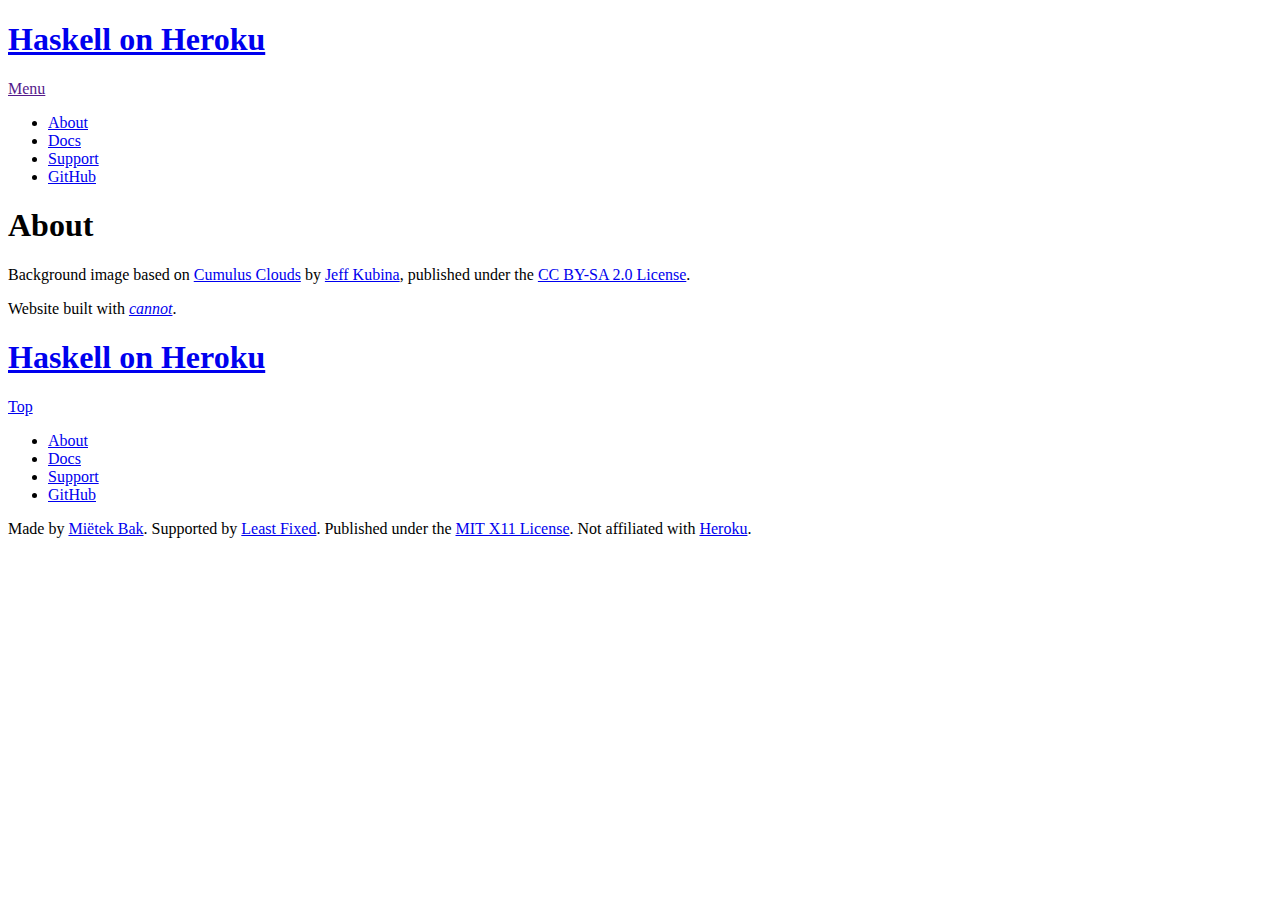
==== about/index.html @ 6977b4c5 "Automatic commit" ====
<!doctype html>
<html class="no-transition" lang="en">
<head>
<meta charset="utf-8">
<title>Haskell on Heroku — About</title>
<meta name="viewport" content="width=device-width,initial-scale=1.0,user-scalable=yes,minimal-ui">
<base href="http://haskellonheroku.com/">
<link rel="canonical" href="http://haskellonheroku.com/about/">
<link rel="icon" type="image/png" href="_images/favicon-48.png" sizes="48x48">
<link rel="icon" type="image/png" href="_images/favicon-16.png" sizes="16x16">
<link rel="icon" type="image/png" href="_images/favicon-32.png" sizes="32x32">
<link rel="stylesheet" href="_stylesheets.css.gz">


</head>
<body>
<header id="top">
<div class="wrapper">
<nav id="header-menu-bar" class="menu-bar">
<h1 class="logotype"><a href="." title="Haskell on Heroku">Haskell on Heroku</a></h1>
<span id="header-button" class="menu-button"><a href="" title="Menu">Menu</a></span>
<ul id="header-menu" class="menu">
<li><a href="about/">About</a></li> <li><a href="docs/">Docs</a></li> <li><a href="support/">Support</a></li> <li><a href="https://github.com/mietek/haskell-on-heroku/">GitHub</a></li>
</ul>
<script>
if (localStorage['header-menu-open']) {
  document.getElementById('header-menu-bar').classList.add('open');
  document.getElementById('header-menu').classList.add('open');
  document.getElementById('header-button').classList.add('open');
}
</script>
</nav>


</div>
</header>

<main id="more">
<div class="wrapper">
<section id="about" class="level1">
<h1>About</h1>
<p>Background image based on <a href="https://www.flickr.com/photos/kubina/152730867/">Cumulus Clouds</a> by <a href="https://www.flickr.com/photos/kubina/">Jeff Kubina</a>, published under the <a href="https://creativecommons.org/licenses/by-sa/2.0/">CC BY-SA 2.0 License</a>.</p>
<p>Website built with <a href="https://github.com/mietek/cannot/"><em>cannot</em></a>.</p>
</section>
</div>
</main>
<footer id="bottom">
<div class="wrapper">
<nav id="footer-menu-bar" class="menu-bar">
<h1 class="logotype"><a href="." title="Haskell on Heroku">Haskell on Heroku</a></h1>
<span id="footer-button"><a href="#top" title="Top">Top</a></span>
<ul id="footer-menu" class="menu open">
<li><a href="about/">About</a></li> <li><a href="docs/">Docs</a></li> <li><a href="support/">Support</a></li> <li><a href="https://github.com/mietek/haskell-on-heroku/">GitHub</a></li>
</ul>
</nav>
<aside> <p> Made by <a href="http://mietek.io/">Miëtek Bak</a>. Supported by <a href="http://leastfixed.com/">Least Fixed</a>. Published under the <a href="license/">MIT X11 License</a>. Not affiliated with <a href="http://heroku.com/">Heroku</a>. </p> </aside>

</div>
</footer>
<!--[if lte IE 9]>
<div id="what-browser">
<div class="wrapper">
<aside>
<p>Please update your browser. “<a href="http://whatbrowser.org/" title="Find out!">What browser?</a>”</p>
</aside>
</div>
</div>
<![endif]-->
<script async src="_scripts.js.gz"></script>
</body>
</html>
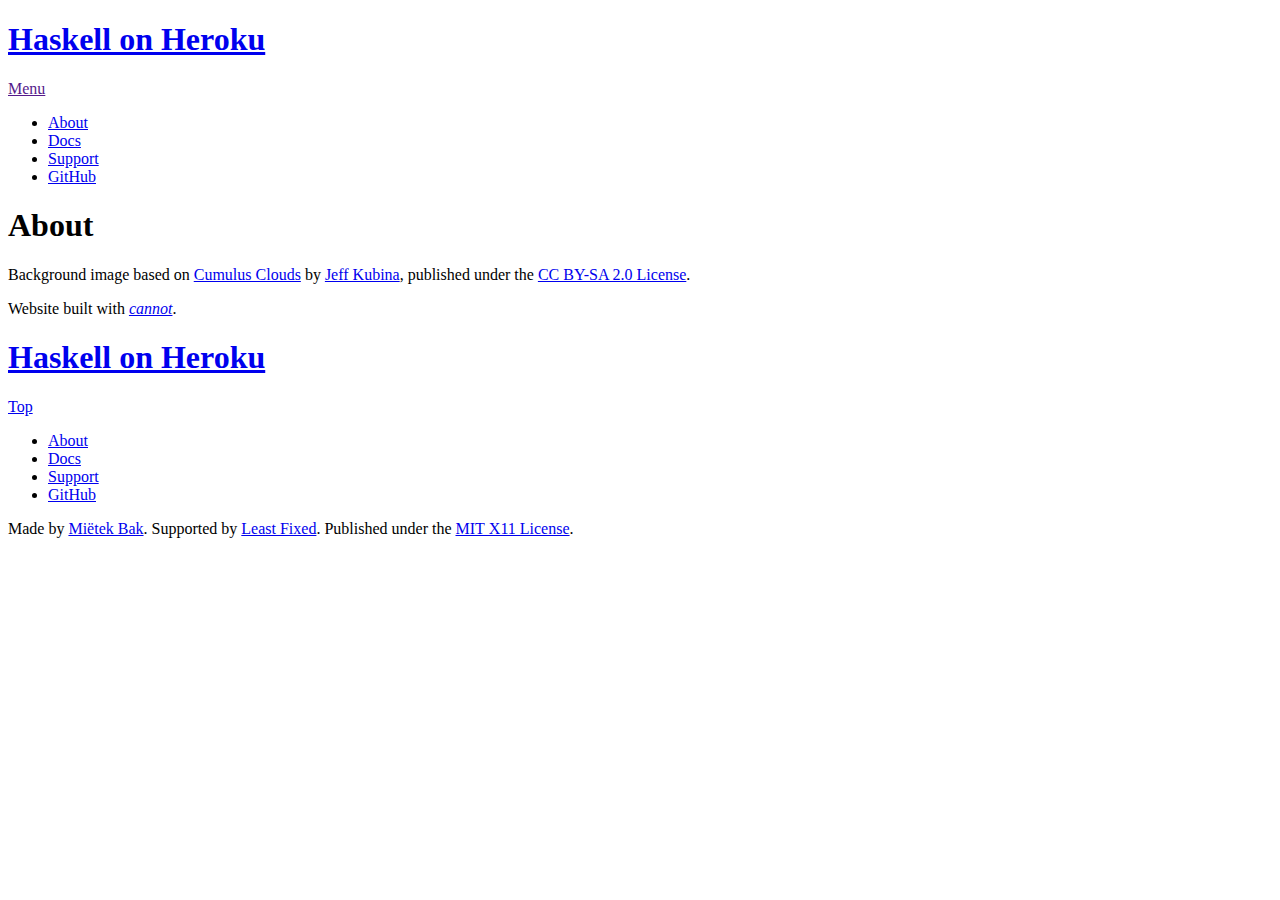
==== commit 2df6ed5c: "Automatic commit" ====
--- a/about/index.html
+++ b/about/index.html
@@ -1,5 +1,5 @@
 <!doctype html>
-<html class="no-transition" lang="en">
+<html class="no-transition"lang="en">
 <head>
 <meta charset="utf-8">
 <title>Haskell on Heroku — About</title>
@@ -53,7 +53,7 @@
 <li><a href="about/">About</a></li> <li><a href="docs/">Docs</a></li> <li><a href="support/">Support</a></li> <li><a href="https://github.com/mietek/haskell-on-heroku/">GitHub</a></li>
 </ul>
 </nav>
-<aside> <p> Made by <a href="http://mietek.io/">Miëtek Bak</a>. Supported by <a href="http://leastfixed.com/">Least Fixed</a>. Published under the <a href="license/">MIT X11 License</a>. Not affiliated with <a href="http://heroku.com/">Heroku</a>. </p> </aside>
+<aside> <p> Made by <a href="http://mietek.io/">Miëtek Bak</a>. Supported by <a href="http://leastfixed.com/">Least Fixed</a>. Published under the <a href="license/">MIT X11 License</a>. </p> </aside>
 
 </div>
 </footer>
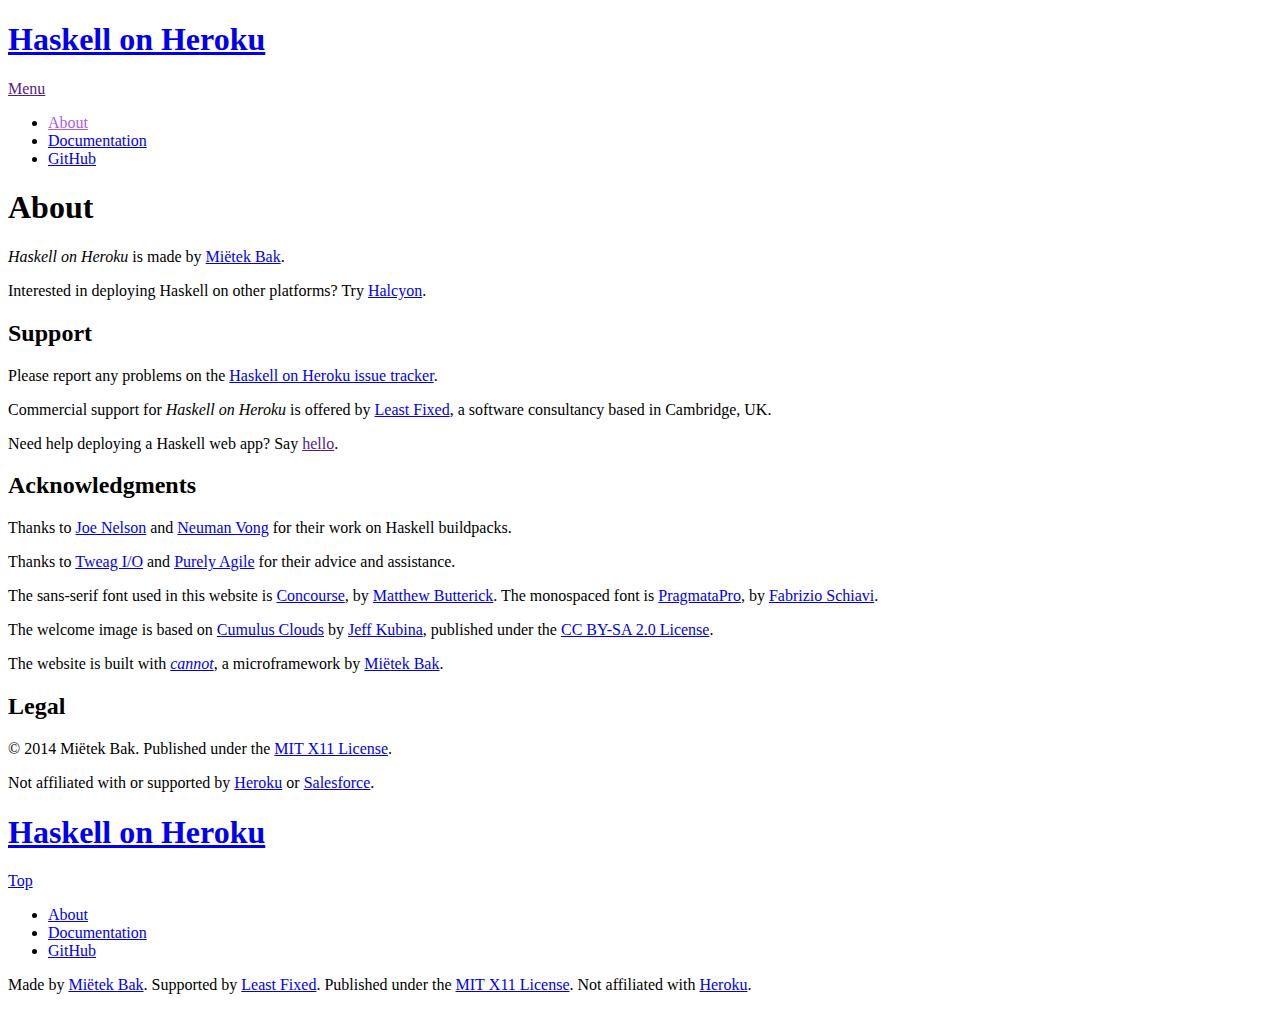
==== commit 0928c280: "Automatic commit" ====
--- a/about/index.html
+++ b/about/index.html
@@ -11,7 +11,11 @@
 <link rel="icon" type="image/png" href="_images/favicon-32.png" sizes="32x32">
 <link rel="stylesheet" href="_stylesheets.css.gz">
 
-
+<style>
+  header a.link-about {
+    color: #ac5cf0;
+  }
+</style>
 </head>
 <body>
 <header id="top">
@@ -20,7 +24,7 @@
 <h1 class="logotype"><a href="." title="Haskell on Heroku">Haskell on Heroku</a></h1>
 <span id="header-button" class="menu-button"><a href="" title="Menu">Menu</a></span>
 <ul id="header-menu" class="menu">
-<li><a href="about/">About</a></li> <li><a href="docs/">Docs</a></li> <li><a href="support/">Support</a></li> <li><a href="https://github.com/mietek/haskell-on-heroku/">GitHub</a></li>
+<li><a class="link-about" href="about/">About</a></li> <li><a class="link-documentation" href="documentation/">Documentation</a></li> <li><a href="https://github.com/mietek/haskell-on-heroku/">GitHub</a></li>
 </ul>
 <script>
 if (localStorage['header-menu-open']) {
@@ -39,8 +43,27 @@
 <div class="wrapper">
 <section id="about" class="level1">
 <h1>About</h1>
-<p>Background image based on <a href="https://www.flickr.com/photos/kubina/152730867/">Cumulus Clouds</a> by <a href="https://www.flickr.com/photos/kubina/">Jeff Kubina</a>, published under the <a href="https://creativecommons.org/licenses/by-sa/2.0/">CC BY-SA 2.0 License</a>.</p>
-<p>Website built with <a href="https://github.com/mietek/cannot/"><em>cannot</em></a>.</p>
+<p><em>Haskell on Heroku</em> is made by <a href="http://mietek.io/">Miëtek Bak</a>.</p>
+<p>Interested in deploying Haskell on other platforms? Try <a href="http://halcyon.sh/">Halcyon</a>.</p>
+<section id="support" class="level2">
+<h2>Support</h2>
+<p>Please report any problems on the <a href="https://github.com/mietek/haskell-on-heroku/issues/">Haskell on Heroku issue tracker</a>.</p>
+<p>Commercial support for <em>Haskell on Heroku</em> is offered by <a href="http://leastfixed.com/">Least Fixed</a>, a software consultancy based in Cambridge, UK.</p>
+<p>Need help deploying a Haskell web app? Say <a href="" id="hello">hello</a>.</p>
+</section>
+<section id="acknowledgments" class="level2">
+<h2>Ac­knowl­edg­ments</h2>
+<p>Thanks to <a href="http://begriffs.com/">Joe Nelson</a> and <a href="https://github.com/luciferous/">Neuman Vong</a> for their work on Haskell buildpacks.</p>
+<p>Thanks to <a href="http://www.tweag.io/">Tweag I/O</a> and <a href="http://purelyagile.com/">Purely Agile</a> for their advice and assistance.</p>
+<p>The sans-serif font used in this website is <a href="http://practicaltypography.com/concourse.html">Concourse</a>, by <a href="http://practicaltypography.com/">Matthew Butterick</a>. The monospaced font is <a href="http://www.fsd.it/fonts/pragmatapro.htm">PragmataPro</a>, by <a href="http://www.fsd.it/">Fabrizio Schiavi</a>.</p>
+<p>The welcome image is based on <a href="https://www.flickr.com/photos/kubina/152730867/">Cumulus Clouds</a> by <a href="https://www.flickr.com/photos/kubina/">Jeff Kubina</a>, published under the <a href="https://creativecommons.org/licenses/by-sa/2.0/">CC BY-SA 2.0 License</a>.</p>
+<p>The website is built with <a href="https://github.com/mietek/cannot/"><em>cannot</em></a>, a microframework by <a href="http://mietek.io/">Miëtek Bak</a>.</p>
+</section>
+<section id="legal" class="level2">
+<h2>Legal</h2>
+<p>© 2014 Miëtek Bak. Published under the <a href="license/">MIT X11 License</a>.</p>
+<p>Not affiliated with or supported by <a href="http://heroku.com/">Heroku</a> or <a href="http://salesforce.com/">Salesforce</a>.</p>
+</section>
 </section>
 </div>
 </main>
@@ -50,11 +73,15 @@
 <h1 class="logotype"><a href="." title="Haskell on Heroku">Haskell on Heroku</a></h1>
 <span id="footer-button"><a href="#top" title="Top">Top</a></span>
 <ul id="footer-menu" class="menu open">
-<li><a href="about/">About</a></li> <li><a href="docs/">Docs</a></li> <li><a href="support/">Support</a></li> <li><a href="https://github.com/mietek/haskell-on-heroku/">GitHub</a></li>
+<li><a class="link-about" href="about/">About</a></li> <li><a class="link-documentation" href="documentation/">Documentation</a></li> <li><a href="https://github.com/mietek/haskell-on-heroku/">GitHub</a></li>
 </ul>
 </nav>
-<aside> <p> Made by <a href="http://mietek.io/">Miëtek Bak</a>. Supported by <a href="http://leastfixed.com/">Least Fixed</a>. Published under the <a href="license/">MIT X11 License</a>. </p> </aside>
-
+<aside> <p> Made by <a href="http://mietek.io/">Miëtek Bak</a>. Supported by <a href="http://leastfixed.com/">Least Fixed</a>. Published under the <a href="license/">MIT X11 License</a>. Not affiliated with <a href="http://heroku.com/">Heroku</a>. </p> </aside>
+<script>
+  addEventListener('load', function () {
+    document.getElementById('hello').href = cannot.rot13('znvygb:uryyb@yrnfgsvkrq.pbz');
+  });
+</script>
 </div>
 </footer>
 <!--[if lte IE 9]>
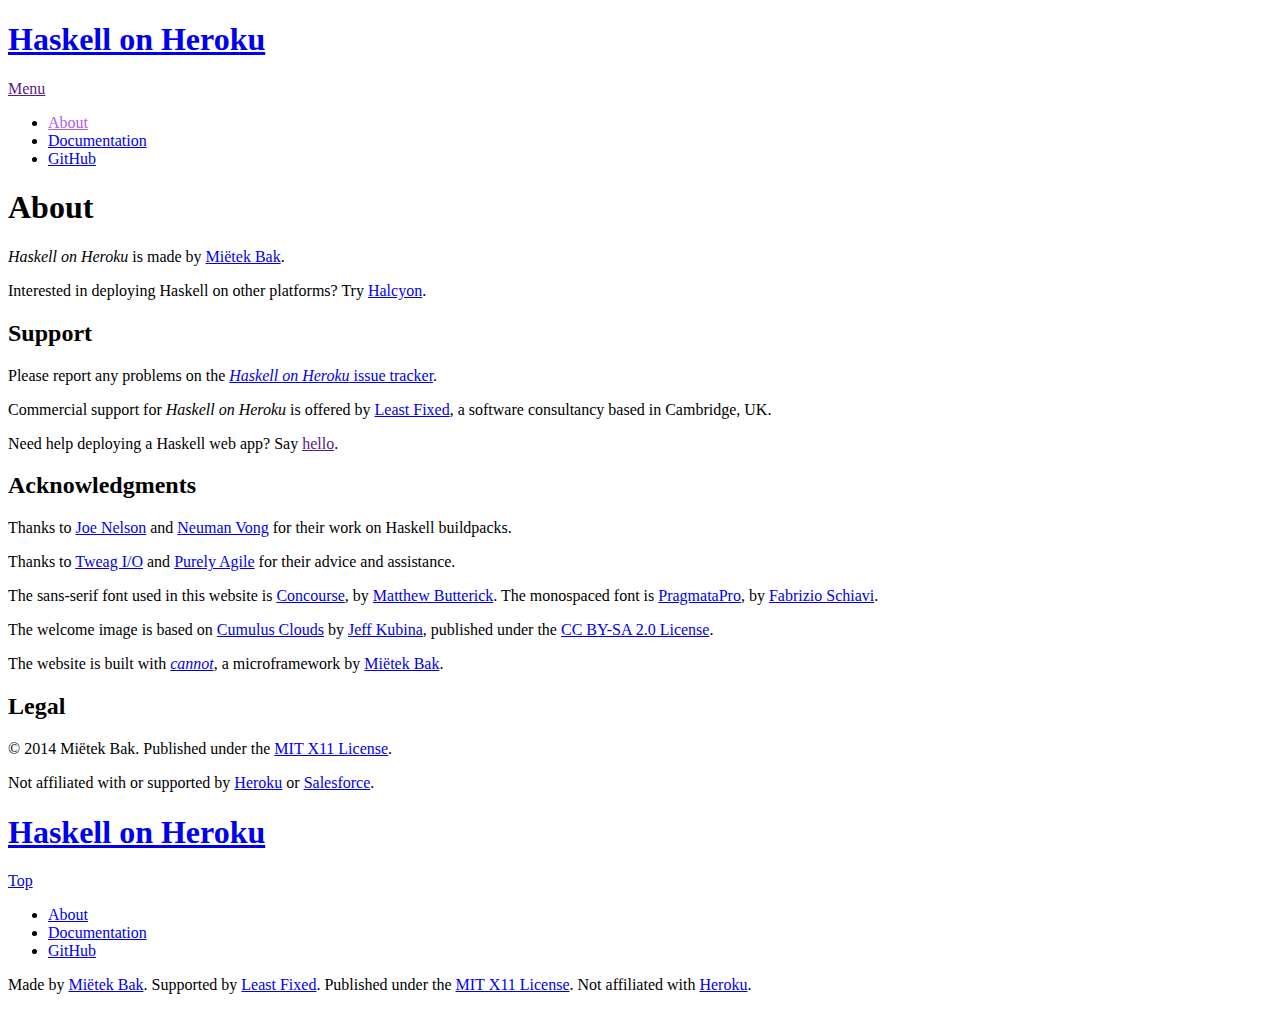
==== commit d1e4ddf1: "Automatic commit" ====
--- a/about/index.html
+++ b/about/index.html
@@ -47,7 +47,7 @@
 <p>Interested in deploying Haskell on other platforms? Try <a href="http://halcyon.sh/">Halcyon</a>.</p>
 <section id="support" class="level2">
 <h2>Support</h2>
-<p>Please report any problems on the <a href="https://github.com/mietek/haskell-on-heroku/issues/">Haskell on Heroku issue tracker</a>.</p>
+<p>Please report any problems on the <a href="https://github.com/mietek/haskell-on-heroku/issues/"><em>Haskell on Heroku</em> issue tracker</a>.</p>
 <p>Commercial support for <em>Haskell on Heroku</em> is offered by <a href="http://leastfixed.com/">Least Fixed</a>, a software consultancy based in Cambridge, UK.</p>
 <p>Need help deploying a Haskell web app? Say <a href="" id="hello">hello</a>.</p>
 </section>
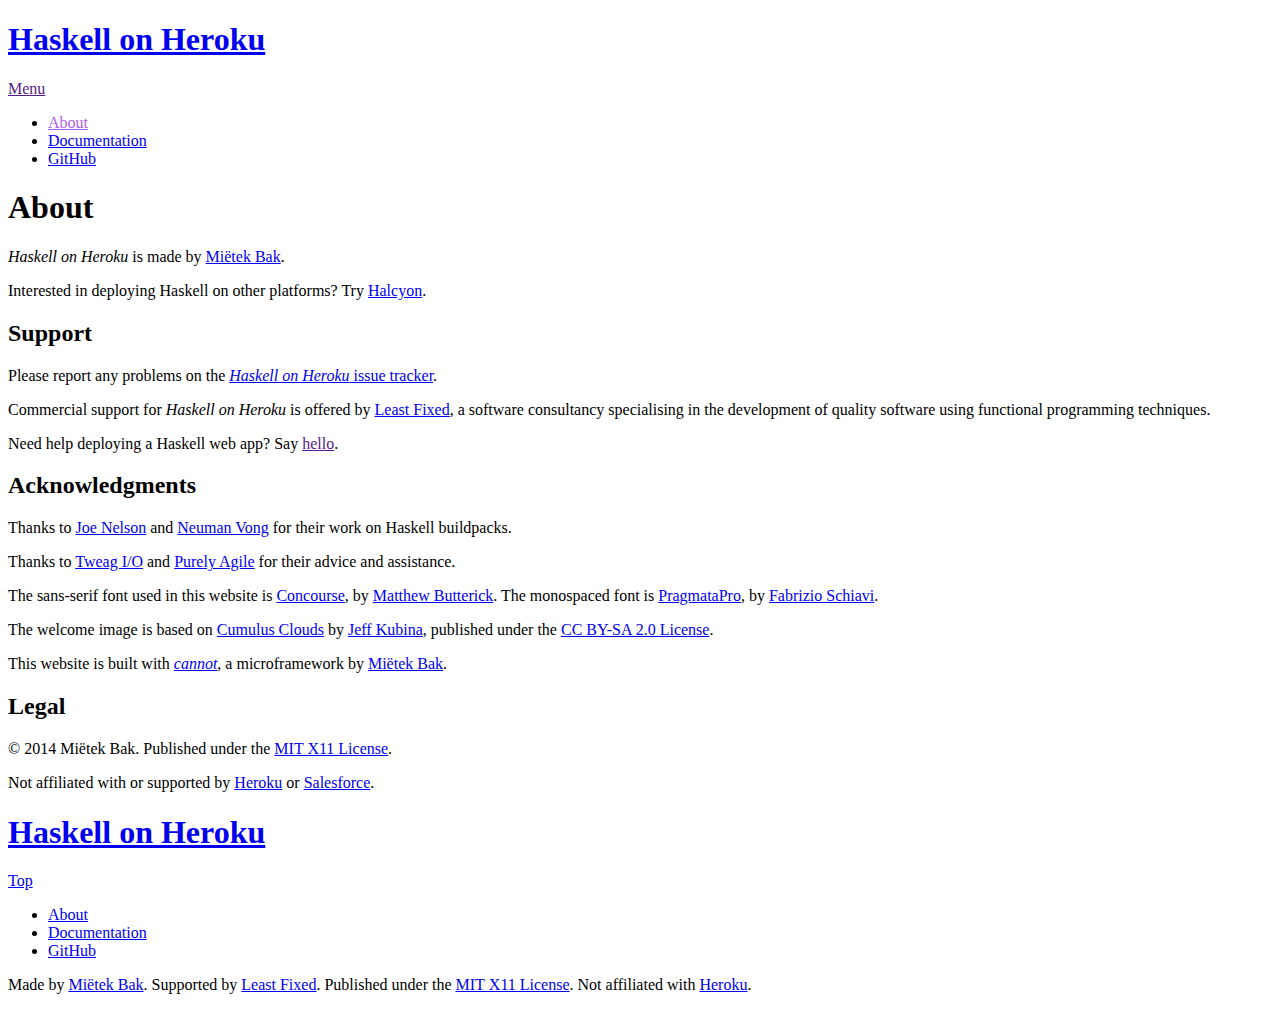
==== commit 267b90e7: "Automatic commit" ====
--- a/about/index.html
+++ b/about/index.html
@@ -48,7 +48,7 @@
 <section id="support" class="level2">
 <h2>Support</h2>
 <p>Please report any problems on the <a href="https://github.com/mietek/haskell-on-heroku/issues/"><em>Haskell on Heroku</em> issue tracker</a>.</p>
-<p>Commercial support for <em>Haskell on Heroku</em> is offered by <a href="http://leastfixed.com/">Least Fixed</a>, a software consultancy based in Cambridge, UK.</p>
+<p>Commercial support for <em>Haskell on Heroku</em> is offered by <a href="http://leastfixed.com/">Least Fixed</a>, a software consultancy specialising in the development of quality software using functional programming techniques.</p>
 <p>Need help deploying a Haskell web app? Say <a href="" id="hello">hello</a>.</p>
 </section>
 <section id="acknowledgments" class="level2">
@@ -57,7 +57,7 @@
 <p>Thanks to <a href="http://www.tweag.io/">Tweag I/O</a> and <a href="http://purelyagile.com/">Purely Agile</a> for their advice and assistance.</p>
 <p>The sans-serif font used in this website is <a href="http://practicaltypography.com/concourse.html">Concourse</a>, by <a href="http://practicaltypography.com/">Matthew Butterick</a>. The monospaced font is <a href="http://www.fsd.it/fonts/pragmatapro.htm">PragmataPro</a>, by <a href="http://www.fsd.it/">Fabrizio Schiavi</a>.</p>
 <p>The welcome image is based on <a href="https://www.flickr.com/photos/kubina/152730867/">Cumulus Clouds</a> by <a href="https://www.flickr.com/photos/kubina/">Jeff Kubina</a>, published under the <a href="https://creativecommons.org/licenses/by-sa/2.0/">CC BY-SA 2.0 License</a>.</p>
-<p>The website is built with <a href="https://github.com/mietek/cannot/"><em>cannot</em></a>, a microframework by <a href="http://mietek.io/">Miëtek Bak</a>.</p>
+<p>This website is built with <a href="https://github.com/mietek/cannot/"><em>cannot</em></a>, a microframework by <a href="http://mietek.io/">Miëtek Bak</a>.</p>
 </section>
 <section id="legal" class="level2">
 <h2>Legal</h2>
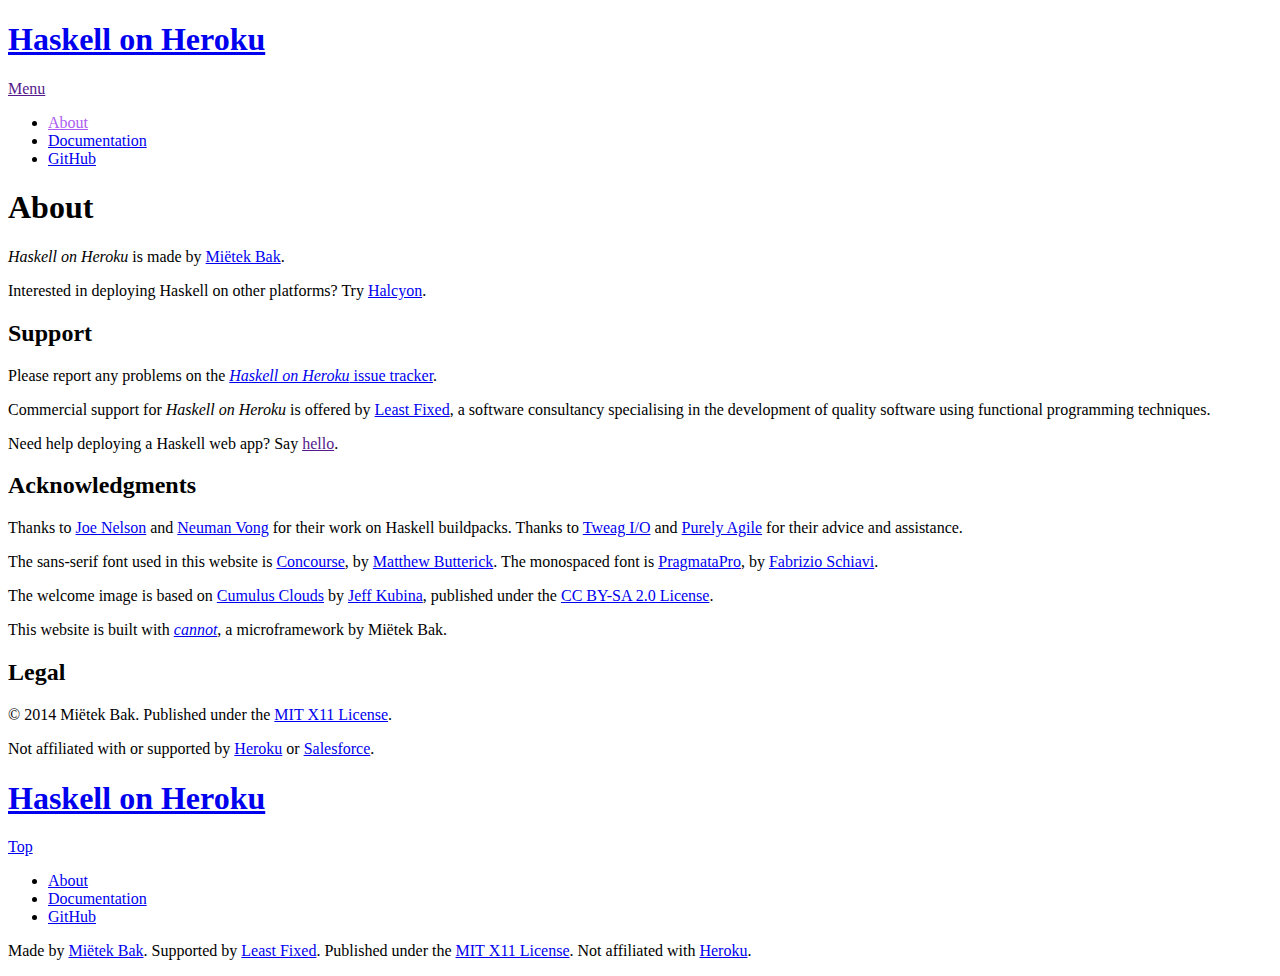
==== commit 6d10a5cd: "Automatic commit" ====
--- a/about/index.html
+++ b/about/index.html
@@ -53,11 +53,10 @@
 </section>
 <section id="acknowledgments" class="level2">
 <h2>Ac­knowl­edg­ments</h2>
-<p>Thanks to <a href="http://begriffs.com/">Joe Nelson</a> and <a href="https://github.com/luciferous/">Neuman Vong</a> for their work on Haskell buildpacks.</p>
-<p>Thanks to <a href="http://www.tweag.io/">Tweag I/O</a> and <a href="http://purelyagile.com/">Purely Agile</a> for their advice and assistance.</p>
+<p>Thanks to <a href="http://begriffs.com/">Joe Nelson</a> and <a href="https://github.com/luciferous/">Neuman Vong</a> for their work on Haskell buildpacks. Thanks to <a href="http://www.tweag.io/">Tweag I/O</a> and <a href="http://purelyagile.com/">Purely Agile</a> for their advice and assistance.</p>
 <p>The sans-serif font used in this website is <a href="http://practicaltypography.com/concourse.html">Concourse</a>, by <a href="http://practicaltypography.com/">Matthew Butterick</a>. The monospaced font is <a href="http://www.fsd.it/fonts/pragmatapro.htm">PragmataPro</a>, by <a href="http://www.fsd.it/">Fabrizio Schiavi</a>.</p>
 <p>The welcome image is based on <a href="https://www.flickr.com/photos/kubina/152730867/">Cumulus Clouds</a> by <a href="https://www.flickr.com/photos/kubina/">Jeff Kubina</a>, published under the <a href="https://creativecommons.org/licenses/by-sa/2.0/">CC BY-SA 2.0 License</a>.</p>
-<p>This website is built with <a href="https://github.com/mietek/cannot/"><em>cannot</em></a>, a microframework by <a href="http://mietek.io/">Miëtek Bak</a>.</p>
+<p>This website is built with <a href="https://github.com/mietek/cannot/"><em>cannot</em></a>, a microframework by Miëtek Bak.</p>
 </section>
 <section id="legal" class="level2">
 <h2>Legal</h2>
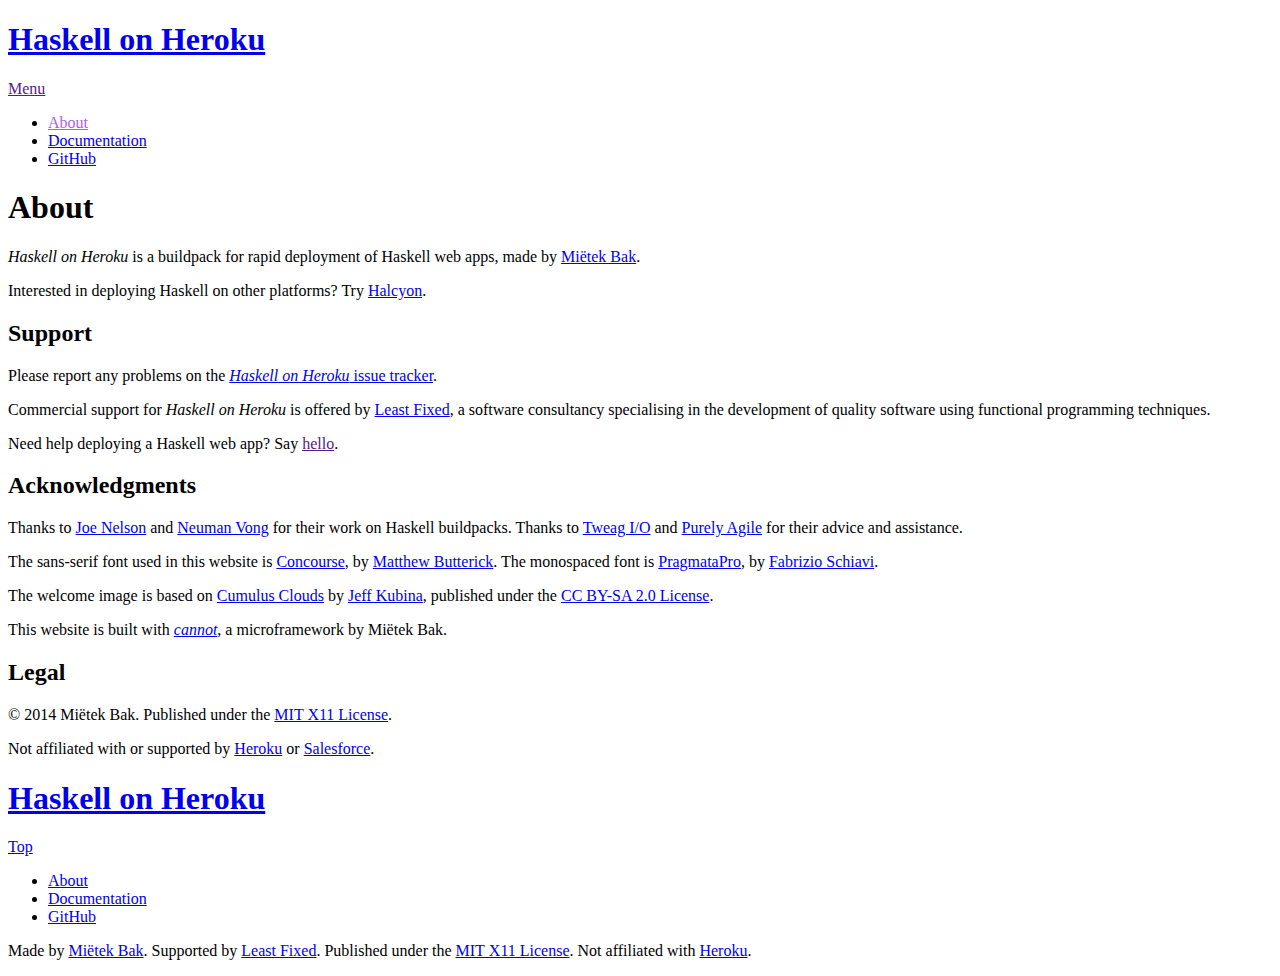
==== commit 1ea7acda: "Automatic commit" ====
--- a/about/index.html
+++ b/about/index.html
@@ -43,7 +43,7 @@
 <div class="wrapper">
 <section id="about" class="level1">
 <h1>About</h1>
-<p><em>Haskell on Heroku</em> is made by <a href="http://mietek.io/">Miëtek Bak</a>.</p>
+<p><em>Haskell on Heroku</em> is a buildpack for rapid deployment of Haskell web apps, made by <a href="http://mietek.io/">Miëtek Bak</a>.</p>
 <p>Interested in deploying Haskell on other platforms? Try <a href="http://halcyon.sh/">Halcyon</a>.</p>
 <section id="support" class="level2">
 <h2>Support</h2>
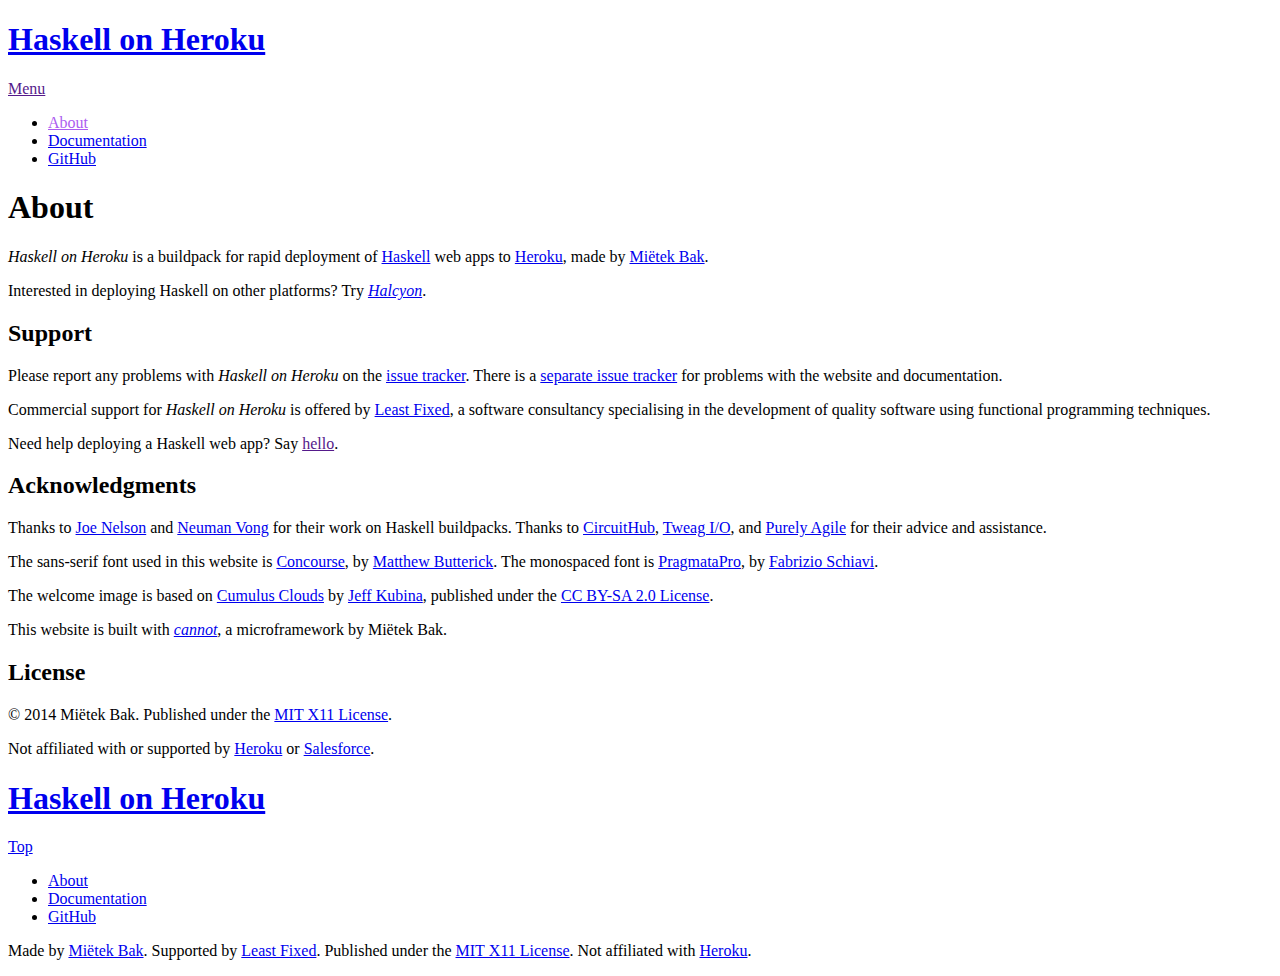
==== commit 0200f7ca: "Automatic commit" ====
--- a/about/index.html
+++ b/about/index.html
@@ -43,23 +43,23 @@
 <div class="wrapper">
 <section id="about" class="level1">
 <h1>About</h1>
-<p><em>Haskell on Heroku</em> is a buildpack for rapid deployment of Haskell web apps, made by <a href="http://mietek.io/">Miëtek Bak</a>.</p>
-<p>Interested in deploying Haskell on other platforms? Try <a href="http://halcyon.sh/">Halcyon</a>.</p>
+<p><em>Haskell on Heroku</em> is a buildpack for rapid deployment of <a href="http://haskell.org/">Haskell</a> web apps to <a href="http://heroku.com/">Heroku</a>, made by <a href="http://mietek.io/">Miëtek Bak</a>.</p>
+<p>Interested in deploying Haskell on other platforms? Try <a href="http://halcyon.sh/"><em>Halcyon</em></a>.</p>
 <section id="support" class="level2">
 <h2>Support</h2>
-<p>Please report any problems on the <a href="https://github.com/mietek/haskell-on-heroku/issues/"><em>Haskell on Heroku</em> issue tracker</a>.</p>
+<p>Please report any problems with <em>Haskell on Heroku</em> on the <a href="https://github.com/mietek/haskell-on-heroku/issues/">issue tracker</a>. There is a <a href="https://github.com/mietek/haskell-on-heroku-website/issues/">separate issue tracker</a> for problems with the website and documentation.</p>
 <p>Commercial support for <em>Haskell on Heroku</em> is offered by <a href="http://leastfixed.com/">Least Fixed</a>, a software consultancy specialising in the development of quality software using functional programming techniques.</p>
 <p>Need help deploying a Haskell web app? Say <a href="" id="hello">hello</a>.</p>
 </section>
 <section id="acknowledgments" class="level2">
 <h2>Ac­knowl­edg­ments</h2>
-<p>Thanks to <a href="http://begriffs.com/">Joe Nelson</a> and <a href="https://github.com/luciferous/">Neuman Vong</a> for their work on Haskell buildpacks. Thanks to <a href="http://www.tweag.io/">Tweag I/O</a> and <a href="http://purelyagile.com/">Purely Agile</a> for their advice and assistance.</p>
+<p>Thanks to <a href="http://begriffs.com/">Joe Nelson</a> and <a href="https://github.com/luciferous/">Neuman Vong</a> for their work on Haskell buildpacks. Thanks to <a href="https://circuithub.com/">CircuitHub</a>, <a href="http://www.tweag.io/">Tweag I/O</a>, and <a href="http://purelyagile.com/">Purely Agile</a> for their advice and assistance.</p>
 <p>The sans-serif font used in this website is <a href="http://practicaltypography.com/concourse.html">Concourse</a>, by <a href="http://practicaltypography.com/">Matthew Butterick</a>. The monospaced font is <a href="http://www.fsd.it/fonts/pragmatapro.htm">PragmataPro</a>, by <a href="http://www.fsd.it/">Fabrizio Schiavi</a>.</p>
 <p>The welcome image is based on <a href="https://www.flickr.com/photos/kubina/152730867/">Cumulus Clouds</a> by <a href="https://www.flickr.com/photos/kubina/">Jeff Kubina</a>, published under the <a href="https://creativecommons.org/licenses/by-sa/2.0/">CC BY-SA 2.0 License</a>.</p>
 <p>This website is built with <a href="https://github.com/mietek/cannot/"><em>cannot</em></a>, a microframework by Miëtek Bak.</p>
 </section>
-<section id="legal" class="level2">
-<h2>Legal</h2>
+<section id="license" class="level2">
+<h2>License</h2>
 <p>© 2014 Miëtek Bak. Published under the <a href="license/">MIT X11 License</a>.</p>
 <p>Not affiliated with or supported by <a href="http://heroku.com/">Heroku</a> or <a href="http://salesforce.com/">Salesforce</a>.</p>
 </section>
